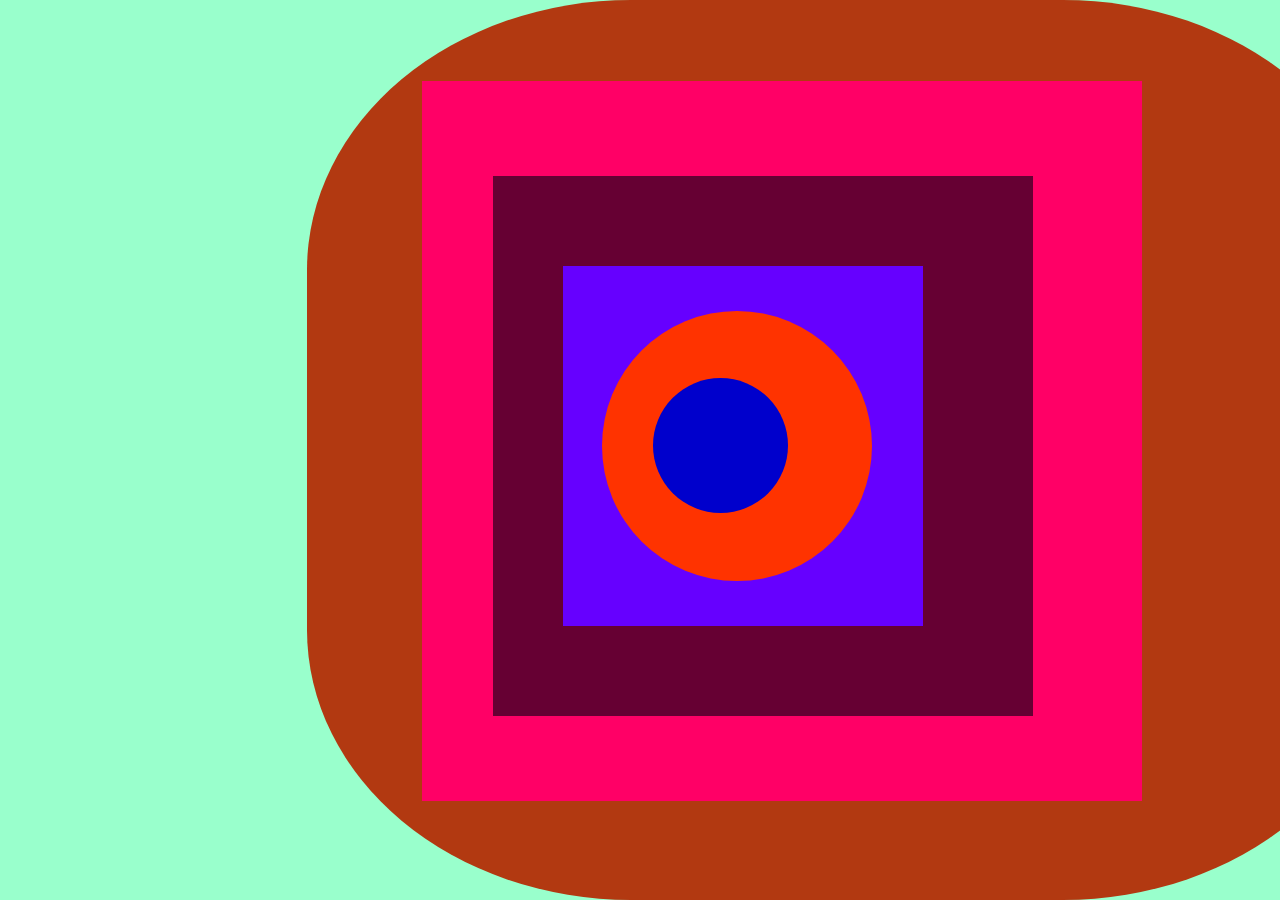
==== Corrigan Homework 4.html @ 6d7ba78d "Add files via upload" ====
<!DOCTYPE html>
<html>
<head>
<style>
html, body {
	width:100%;
	height:100%;
	margin:0;
	display:flex;
	align-items: center;
	justify-content: center;
	background-color: #99ffcc
}

.bigcircle{
	background-color: #B23911;
	width:120vmin;
	height:100vmin;
	border-radius:30%;
	float:center;
	position:absolute;
	top:0%;
	left:24%;
}

.square1{
	background-color: #ff0066;
	width:80vmin;
	height:80vmin;
	float:center;
	position:absolute;
	top:9%;
	left:33%;
}

.square2{
	background-color: #660033;
	width:60vmin;
	height:60vmin;
	float:center;
	position:absolute;
	top:19.5%;
	left:38.5%;
}

.square3{
	background-color: #6600ff;
	width:40vmin;
	height:40vmin;
	float:center;
	position:absolute;
	top:29.5%;
	left:44%;
}

.circle1{
	background-color: #ff3300;
	width:30vmin;
	height:30vmin;
	border-radius:50%;
	float:center;
	position:absolute;
	top:34.5%;
	left:47%;
}

.circle2{
	background-color: #0000cc;
	width:15vmin;
	height:15vmin;
	border-radius:50%;
	float:center;
	position:absolute;
	top:42%;
	left:51%;
}

@keyframes squareacolorchange{
25% {background-color: #ff0066; transform:rotate(90deg);}
50% {background-color: #35cc33; transform:rotate(180deg);}
75% {background-color: #ff0066; transform:rotate(270deg);}
100% {background-color: #35cc33; transform:rotate(360deg);}
}

@keyframes squarebcolorchange{
25% {background-color: #660033; transform:rotate(90deg);}
50% {background-color: #ffff00; transform:rotate(180deg);}
75% {background-color: #660033; transform:rotate(270deg);}
100% {background-color: #ffff00; transform:rotate(360deg);}
}

@keyframes squareccolorchange{
25% {background-color: #6600FF; transform:rotate(90deg);}
50% {background-color: #ffEE25; transform:rotate(180deg);}
75% {background-color: #6600ff; transform:rotate(270deg);}
100% {background-color: #ffEE25; transform:rotate(360deg);}
}

@keyframes circleacolorchange{
25% {background-color: #ff0066; transform:scale(1,1.25);}
50% {background-color: #00ccff; transform:initial;}
75% {background-color: #ff0066; transform:scale(1,1.25);}
100% {background-color: #00ccff; transform:initial;}
}

@keyframes circlebcolorchange{
25% {background-color: #ff0066; transform:rotateX(90deg);}
50% {background-color: #35cc33; transform:rotateX(180deg);}
75% {background-color: #ff0066;transform:rotateX(270deg);}
100% {background-color: #35cc33; transform:rotateX(360deg);}
}

.anim{
	animation:squareacolorchange 4s infinite;
}

.anima{
	animation:squarebcolorchange 2s infinite;
	animation-direction: reverse;
}

.animb{
	animation:squareccolorchange 3s infinite;
}

.animc{
	animation:circleacolorchange 4s infinite;
}

.animd{
	animation:circlebcolorchange 2s infinite;
}

</style>
</head>
<body>

<div class="bigcircle"></div>
<div class="square1 anim"></div>
<div class="square2 anima"></div>
<div class="square3 animb"></div>
<div class="circle1 animc"></div>
<div class="circle2 animd"></div>

</body>
</html>
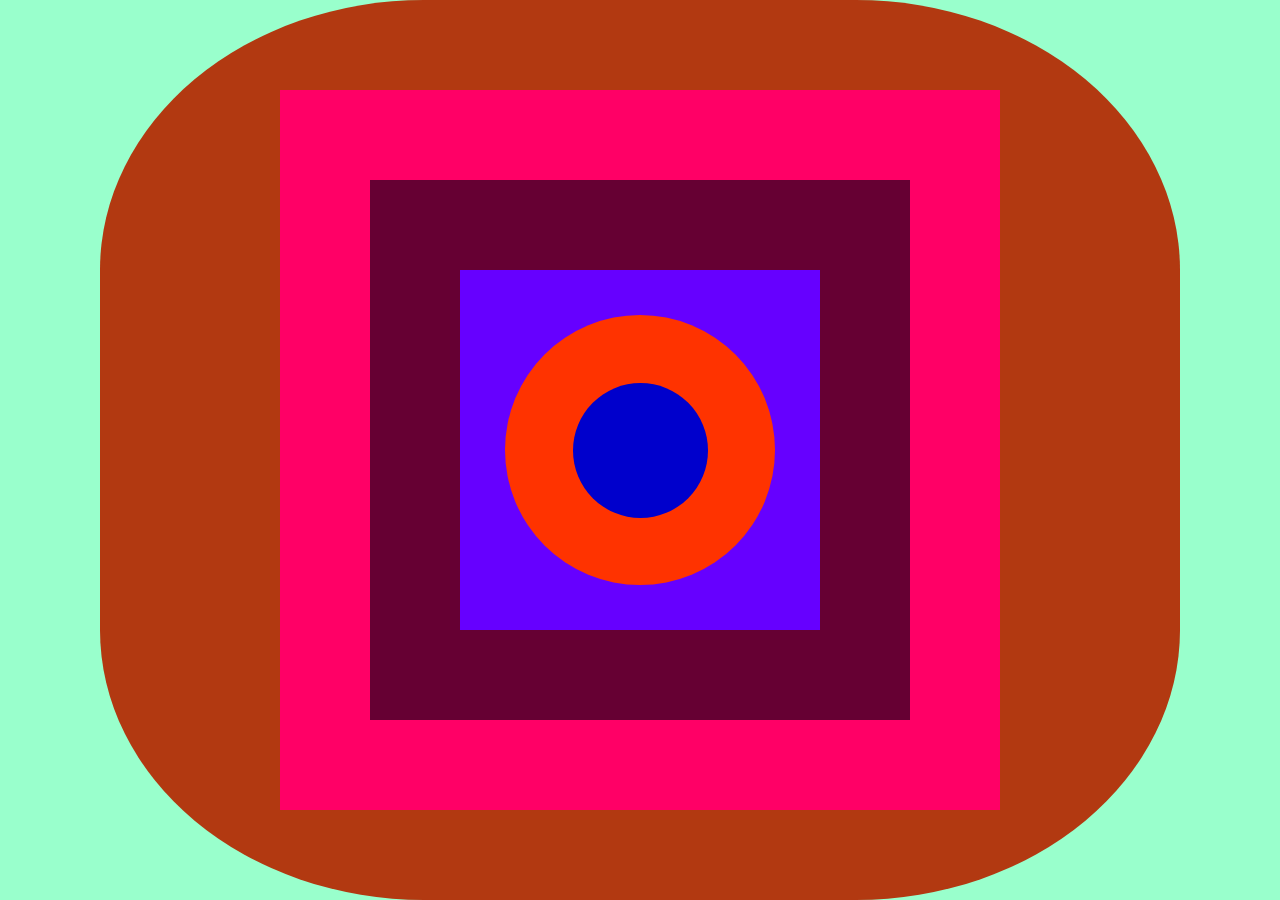
==== commit a55b429d: "Add files via upload" ====
--- a/Corrigan Homework 4.html
+++ b/Corrigan Homework 4.html
@@ -19,8 +19,10 @@
 	border-radius:30%;
 	float:center;
 	position:absolute;
-	top:0%;
-	left:24%;
+	margin-left:-60vmin;
+	margin-top:-50vmin;
+	top:50%;
+	left:50%;
 }
 
 .square1{
@@ -29,8 +31,10 @@
 	height:80vmin;
 	float:center;
 	position:absolute;
-	top:9%;
-	left:33%;
+	margin-left:-40vmin;
+	margin-top:-40vmin;
+	top:50%;
+	left:50%;
 }
 
 .square2{
@@ -39,8 +43,10 @@
 	height:60vmin;
 	float:center;
 	position:absolute;
-	top:19.5%;
-	left:38.5%;
+	margin-left:-30vmin;
+	margin-top:-30vmin;
+	top:50%;
+	left:50%;
 }
 
 .square3{
@@ -49,8 +55,10 @@
 	height:40vmin;
 	float:center;
 	position:absolute;
-	top:29.5%;
-	left:44%;
+	margin-left:-20vmin;
+	margin-top:-20vmin;
+	top:50%;
+	left:50%;
 }
 
 .circle1{
@@ -60,8 +68,10 @@
 	border-radius:50%;
 	float:center;
 	position:absolute;
-	top:34.5%;
-	left:47%;
+	margin-left:-15vmin;
+	margin-top:-15vmin;
+	top:50%;
+	left:50%;
 }
 
 .circle2{
@@ -71,8 +81,10 @@
 	border-radius:50%;
 	float:center;
 	position:absolute;
-	top:42%;
-	left:51%;
+	margin-left:-7.5vmin;
+	margin-top:-7.5vmin;
+	top:50%;
+	left:50%;
 }
 
 @keyframes squareacolorchange{
